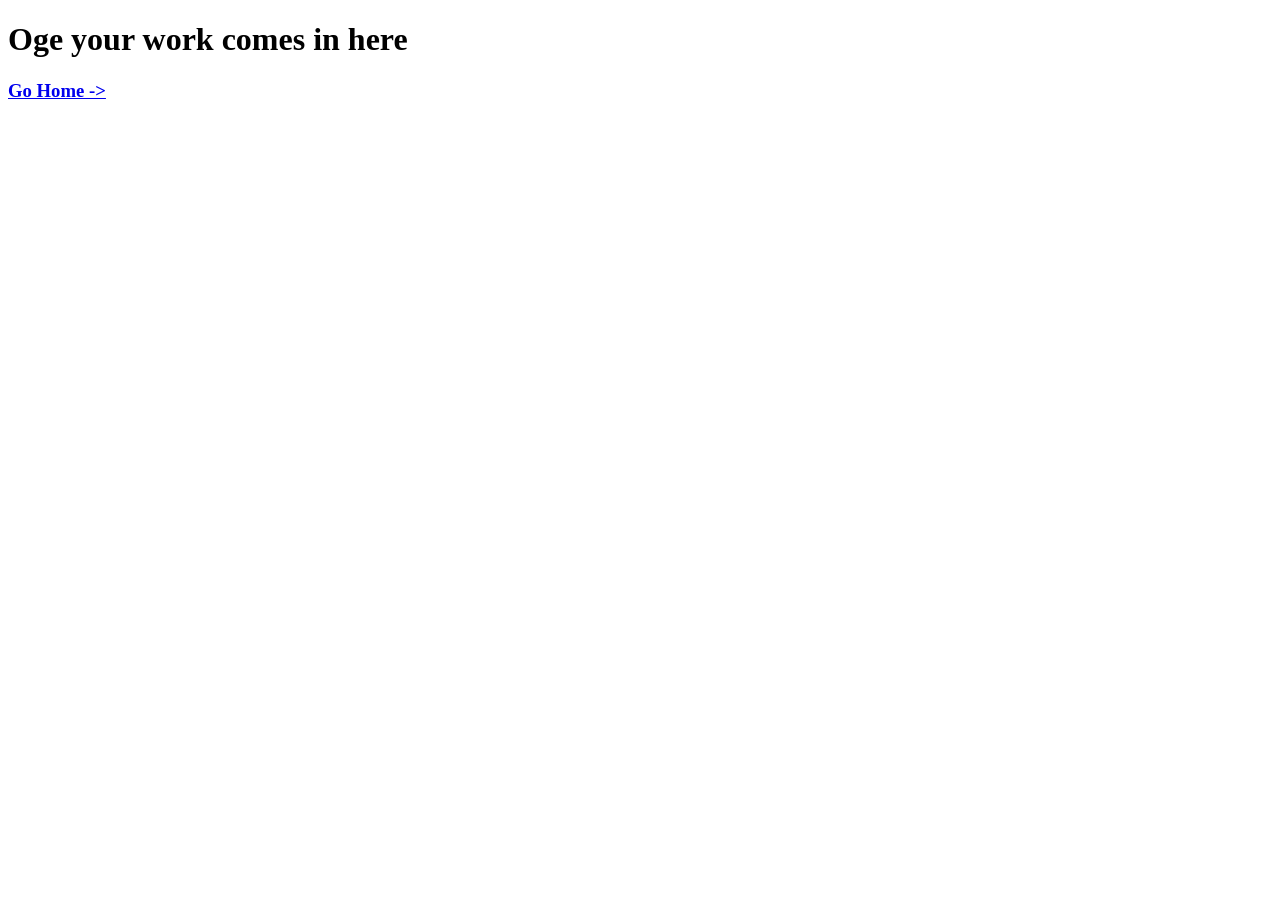
==== menu.html @ a3f07319 "Add Dubic Hub pages and reviews experience" ====
<!DOCTYPE html>
<html lang="en">
<head>
    <meta charset="UTF-8">
    <meta name="viewport" content="width=device-width, initial-scale=1.0">
    <title>Document</title>
</head>
<body>
    <h1>Oge your work comes in here</h1>
    <h3><a href="index.html">Go Home -></a></h3>
</body>
</html>
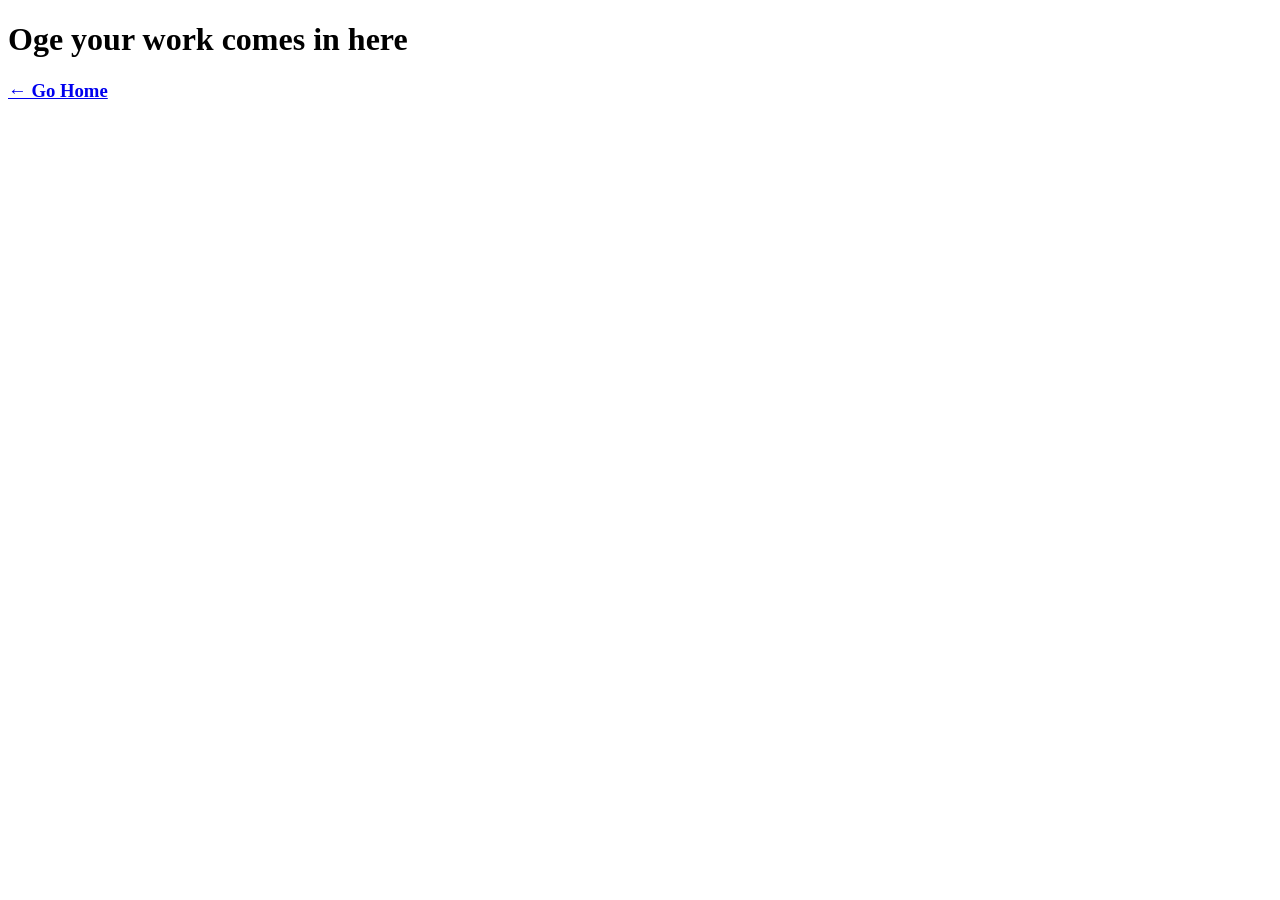
==== commit da0b10e1: "added changes" ====
--- a/menu.html
+++ b/menu.html
@@ -7,6 +7,6 @@
 </head>
 <body>
     <h1>Oge your work comes in here</h1>
-    <h3><a href="index.html">Go Home -></a></h3>
+    <h3><a href="index.html">&#8592; Go Home</a></h3>
 </body>
 </html>
